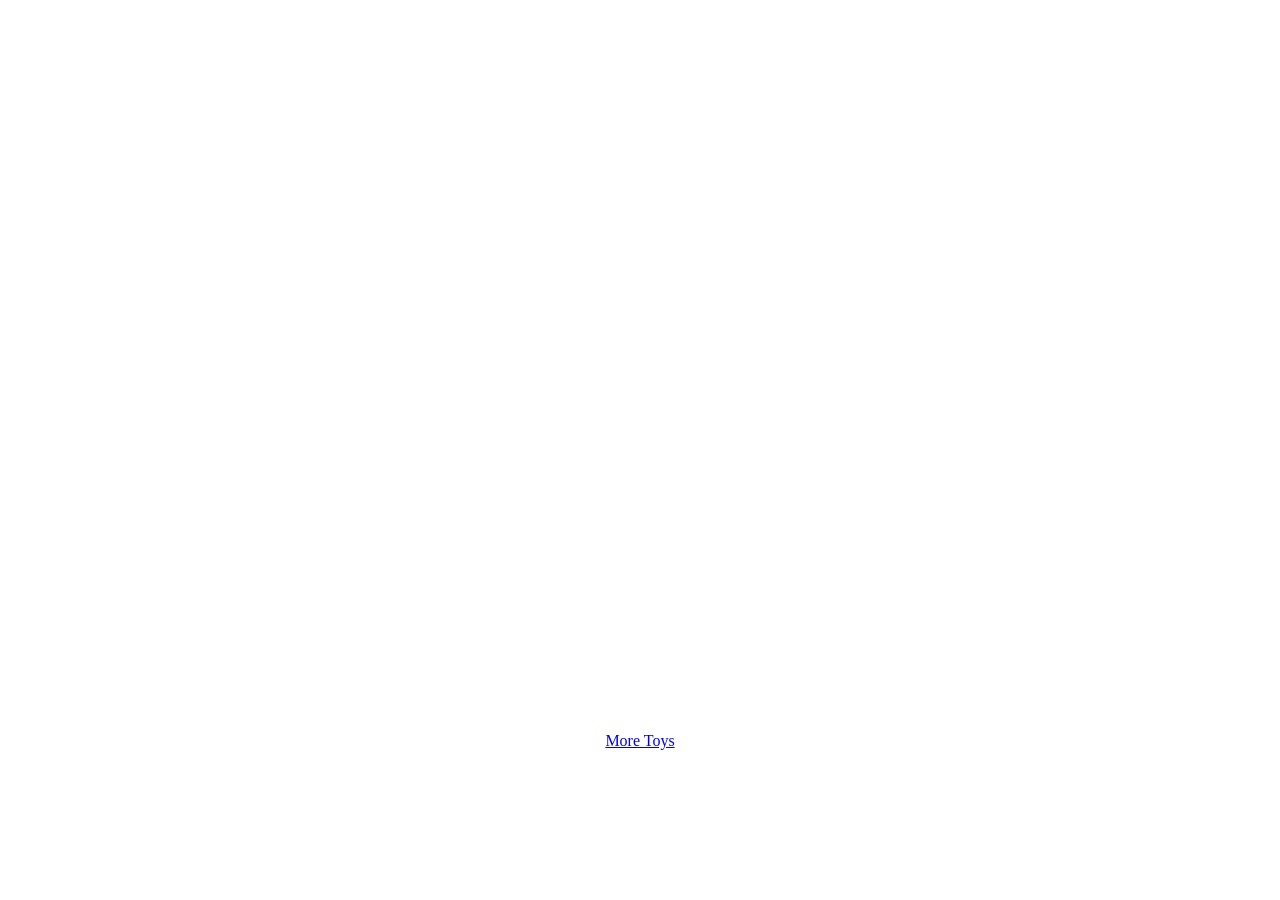
==== index.html @ 9201b615 "Fixing link" ====
<!DOCTYPE html>
<html lang="en">
<head>
  <meta charset="UTF-8">
  <meta name="viewport" content="width=device-width, initial-scale=1.0">
  <title>Project</title>
  <link rel="stylesheet" href="style.min.css">
</head>
<body>
  <canvas id="canvas" width="1000" height="700"></canvas>
  <script src="index.min.js"></script>
  <div style="text-align:center; padding: 20px;">
    <a href="https://nofuss.co.za/toys/" target="_blank" rel="noopener noreferrer">More Toys</a>
  </div>
</body>
</html>
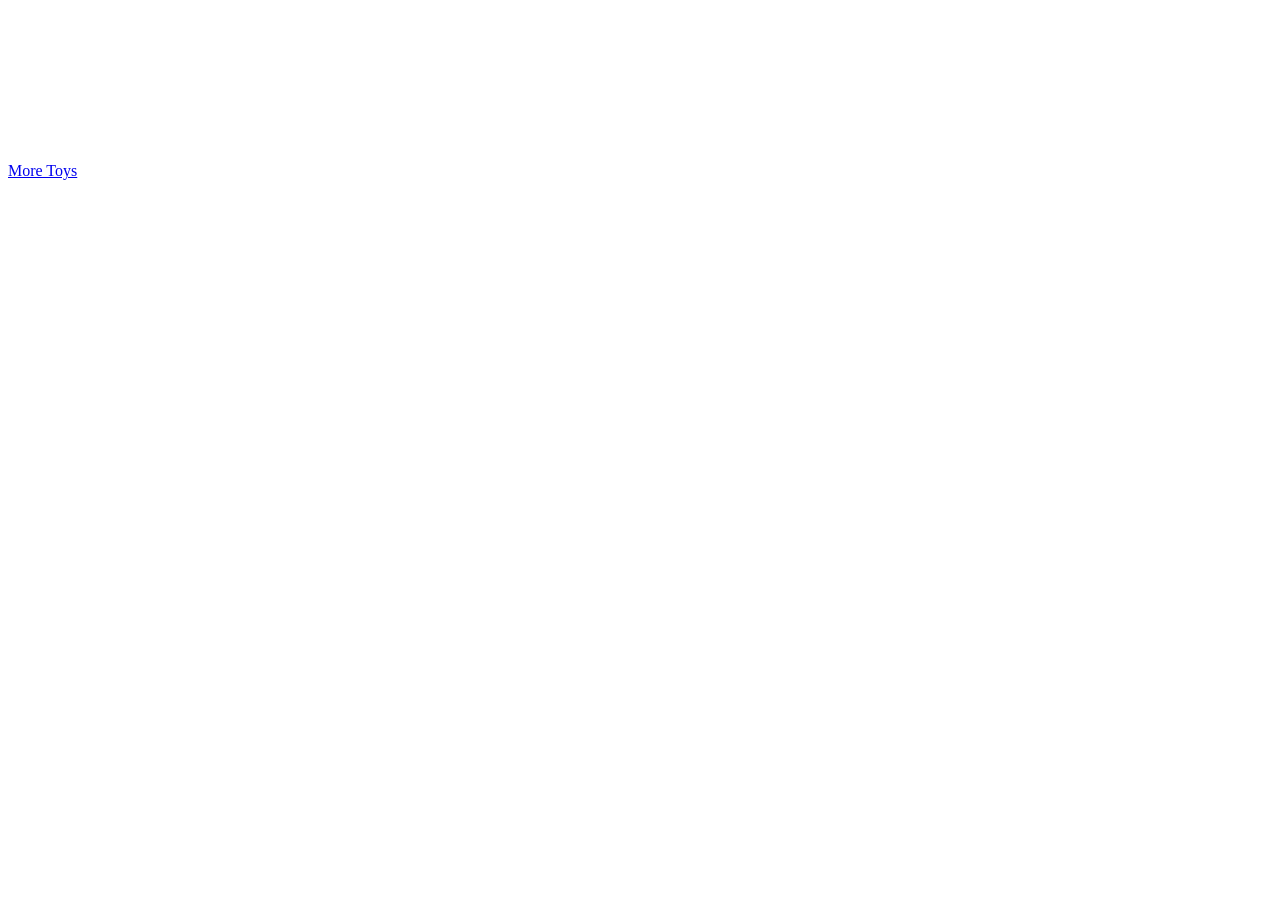
==== commit 058c6e07: "Fixing accessibility issues and cleaning up HTML" ====
--- a/index.html
+++ b/index.html
@@ -3,14 +3,21 @@
 <head>
   <meta charset="UTF-8">
   <meta name="viewport" content="width=device-width, initial-scale=1.0">
-  <title>Project</title>
+  <meta name="description" content="A modern, responsive Tic Tac Toe game with AI opponent. Play against the computer in your browser.">
+  <meta http-equiv="Content-Security-Policy" content="default-src 'self'; script-src 'self'; style-src 'self' 'unsafe-inline'; img-src 'self' data:;">
+  <title>Tic Tac Toe</title>
   <link rel="stylesheet" href="style.min.css">
 </head>
 <body>
-  <canvas id="canvas" width="1000" height="700"></canvas>
-  <script src="index.min.js"></script>
-  <div style="text-align:center; padding: 20px;">
+  <main>
+    <canvas id="canvas" aria-label="Tic Tac Toe game board" role="application">
+    <p>Please enable JavaScript to play.</p>
+  </canvas>
+  <div id="game-status" aria-live="polite" class="sr-only"></div>
+  </main>
+  <script src="index.min.js" defer></script>
+  <footer class="site-footer">
     <a href="https://nofuss.co.za/toys/" target="_blank" rel="noopener noreferrer">More Toys</a>
-  </div>
+  </footer>
 </body>
 </html>
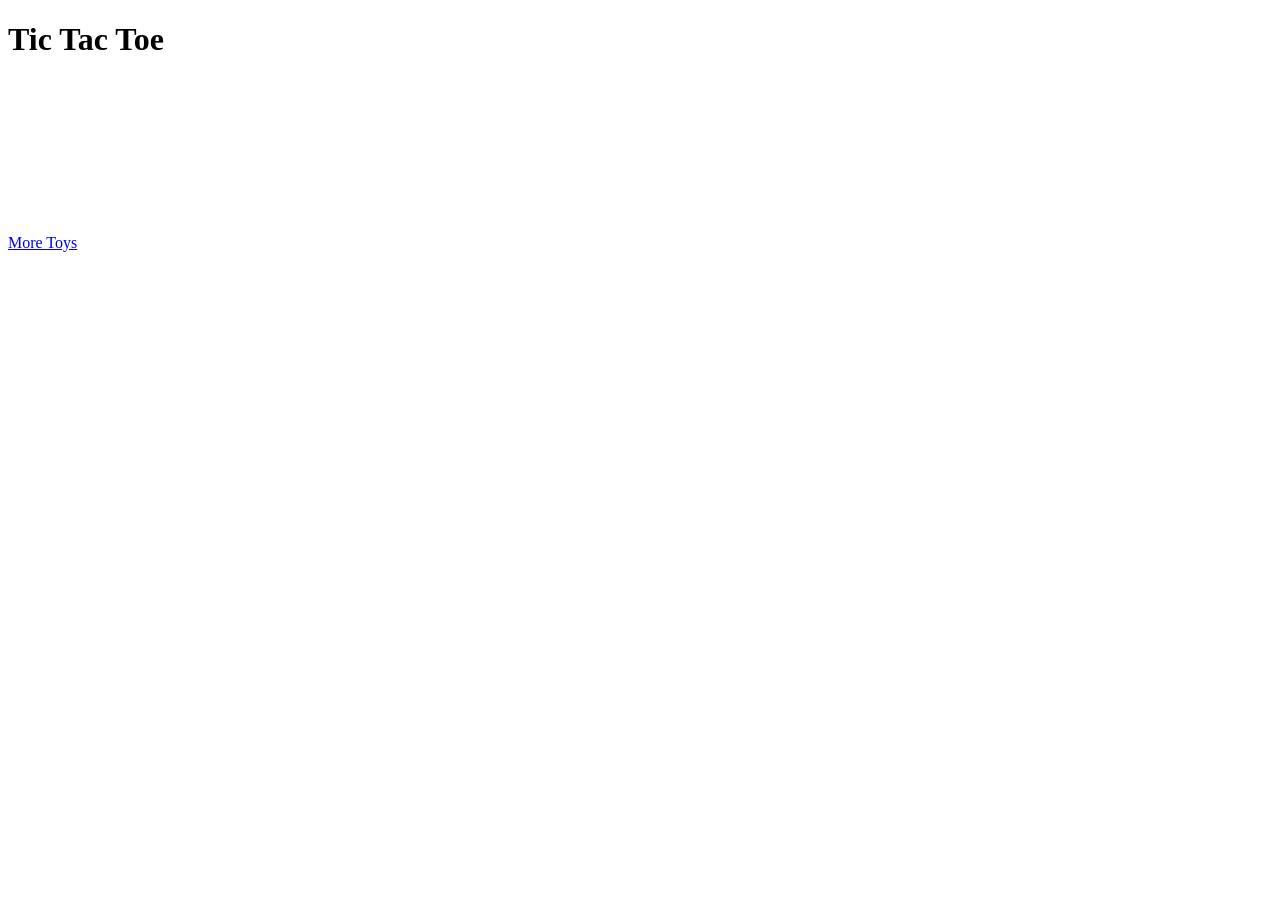
==== commit b41ee7ed: "Cleaning up some layout issues" ====
--- a/index.html
+++ b/index.html
@@ -4,15 +4,19 @@
   <meta charset="UTF-8">
   <meta name="viewport" content="width=device-width, initial-scale=1.0">
   <meta name="description" content="A modern, responsive Tic Tac Toe game with AI opponent. Play against the computer in your browser.">
-  <meta http-equiv="Content-Security-Policy" content="default-src 'self'; script-src 'self'; style-src 'self' 'unsafe-inline'; img-src 'self' data:;">
+  <meta http-equiv="Content-Security-Policy" content="default-src 'self'; script-src 'self'; style-src 'self'; img-src 'self' data:;">
   <title>Tic Tac Toe</title>
   <link rel="stylesheet" href="style.min.css">
 </head>
 <body>
+  <header>
+    <h1>Tic Tac Toe</h1>
+  </header>
   <main>
-    <canvas id="canvas" aria-label="Tic Tac Toe game board" role="application">
-    <p>Please enable JavaScript to play.</p>
-  </canvas>
+  <div class="canvas-wrapper">
+    <canvas id="canvas" aria-label="Tic Tac Toe game board" tabindex="0"></canvas>
+  </div>
+  <noscript><p>Please enable JavaScript to play.</p></noscript>
   <div id="game-status" aria-live="polite" class="sr-only"></div>
   </main>
   <script src="index.min.js" defer></script>
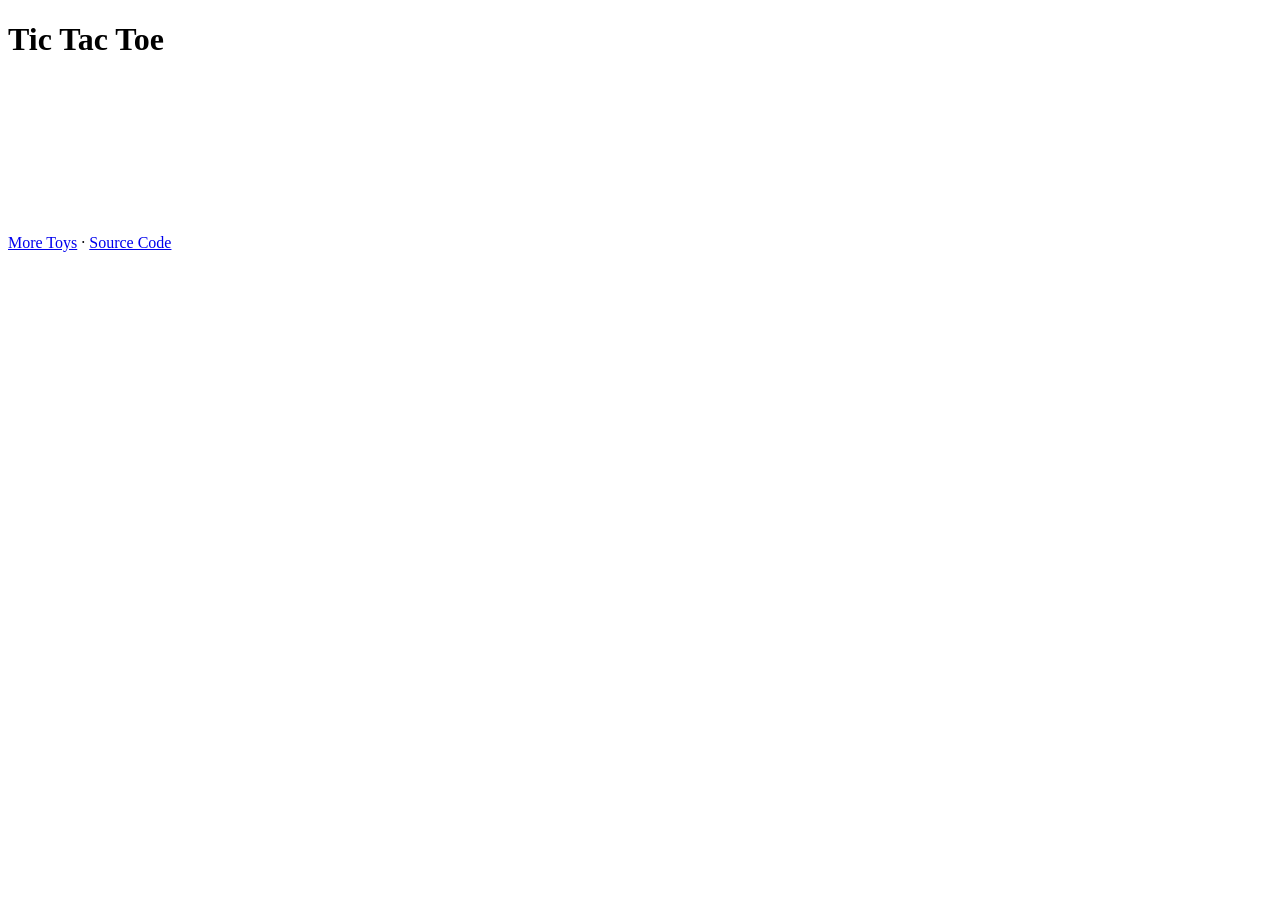
==== commit 596ea759: "Add a saner AI" ====
--- a/index.html
+++ b/index.html
@@ -21,7 +21,9 @@
   </main>
   <script src="index.min.js" defer></script>
   <footer class="site-footer">
-    <a href="https://nofuss.co.za/toys/" target="_blank" rel="noopener noreferrer">More Toys</a>
+     <a href="https://nofuss.co.za/toys/" target="_blank" rel="noopener noreferrer">More Toys</a>
+     <span style="margin:0 8px;opacity:0.4">·</span>
+     <a href="https://github.com/ewaldhorn/tictactoe" target="_blank" rel="noopener noreferrer">Source Code</a>
   </footer>
 </body>
 </html>
